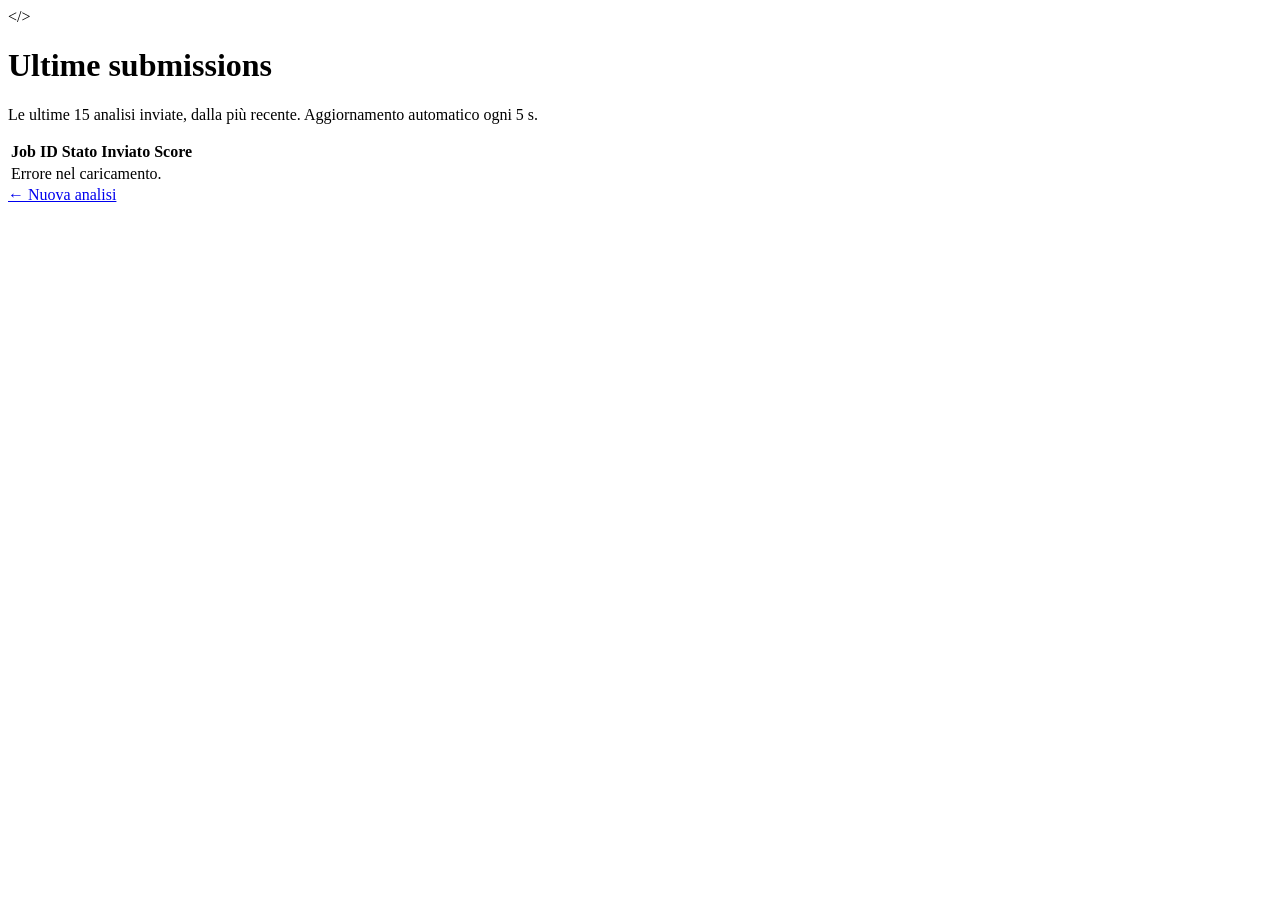
==== src/main/resources/static/recent.html @ 3c6a38a1 "aggiunta pagina per visualizzare ultime 15 submissions" ====
<!DOCTYPE html>
<html lang="it">
<head>
    <meta charset="UTF-8">
    <title>Ultime submissions — Reviewer</title>
    <link rel="stylesheet" href="/style.css">
</head>
<body class="status-page">
    <div class="card card-wide">
        <div class="card-header">
            <span class="card-icon">&lt;/&gt;</span>
            <h1>Ultime submissions</h1>
        </div>

        <p class="recent-hint">Le ultime 15 analisi inviate, dalla più recente. Aggiornamento automatico ogni 5 s.</p>

        <table class="recent-table" id="recentTable">
            <thead>
                <tr>
                    <th>Job ID</th>
                    <th>Stato</th>
                    <th>Inviato</th>
                    <th>Score</th>
                </tr>
            </thead>
            <tbody id="recentBody">
                <tr><td colspan="4" class="recent-empty">Caricamento…</td></tr>
            </tbody>
        </table>

        <a href="/" class="back-link">&#8592; Nuova analisi</a>
    </div>

    <script>
        const STATE_LABELS = {
            PENDING: 'In attesa…',
            RUNNING: 'In esecuzione…',
            DONE:    'Completato',
            ERROR:   'Errore',
        };

        const tbody = document.getElementById('recentBody');

        function formatDate(isoString) {
            const d = new Date(isoString);
            return d.toLocaleString('it-IT', { dateStyle: 'short', timeStyle: 'medium' });
        }

        async function refresh() {
            try {
                const res = await fetch('/status/recent');
                if (!res.ok) {
                    tbody.innerHTML = '<tr><td colspan="4" class="recent-empty">Errore nel caricamento.</td></tr>';
                    return;
                }
                const jobs = await res.json();

                if (jobs.length === 0) {
                    tbody.innerHTML = '<tr><td colspan="4" class="recent-empty">Nessuna analisi ancora inviata.</td></tr>';
                    return;
                }

                tbody.innerHTML = '';
                for (const job of jobs) {
                    const tr = document.createElement('tr');
                    tr.className = 'recent-row';
                    tr.title = 'Clicca per vedere il dettaglio';
                    tr.addEventListener('click', () => {
                        window.location.href = '/status.html?jobId=' + encodeURIComponent(job.jobId);
                    });

                    const tdId = document.createElement('td');
                    tdId.innerHTML = `<code class="recent-job-id">${job.jobId}</code>`;

                    const tdState = document.createElement('td');
                    const badge = document.createElement('span');
                    badge.className = 'state-badge state-' + job.status.toLowerCase();
                    badge.textContent = STATE_LABELS[job.status] ?? job.status;
                    tdState.appendChild(badge);

                    const tdDate = document.createElement('td');
                    tdDate.className = 'recent-date';
                    tdDate.textContent = formatDate(job.registeredAt);

                    const tdScore = document.createElement('td');
                    tdScore.className = 'recent-score';
                    tdScore.textContent = job.score;

                    tr.append(tdId, tdState, tdDate, tdScore);
                    tbody.appendChild(tr);
                }
            } catch (_) {
                tbody.innerHTML = '<tr><td colspan="4" class="recent-empty">Errore di rete.</td></tr>';
            }
        }

        refresh();
        setInterval(refresh, 5000);
    </script>
</body>
</html>
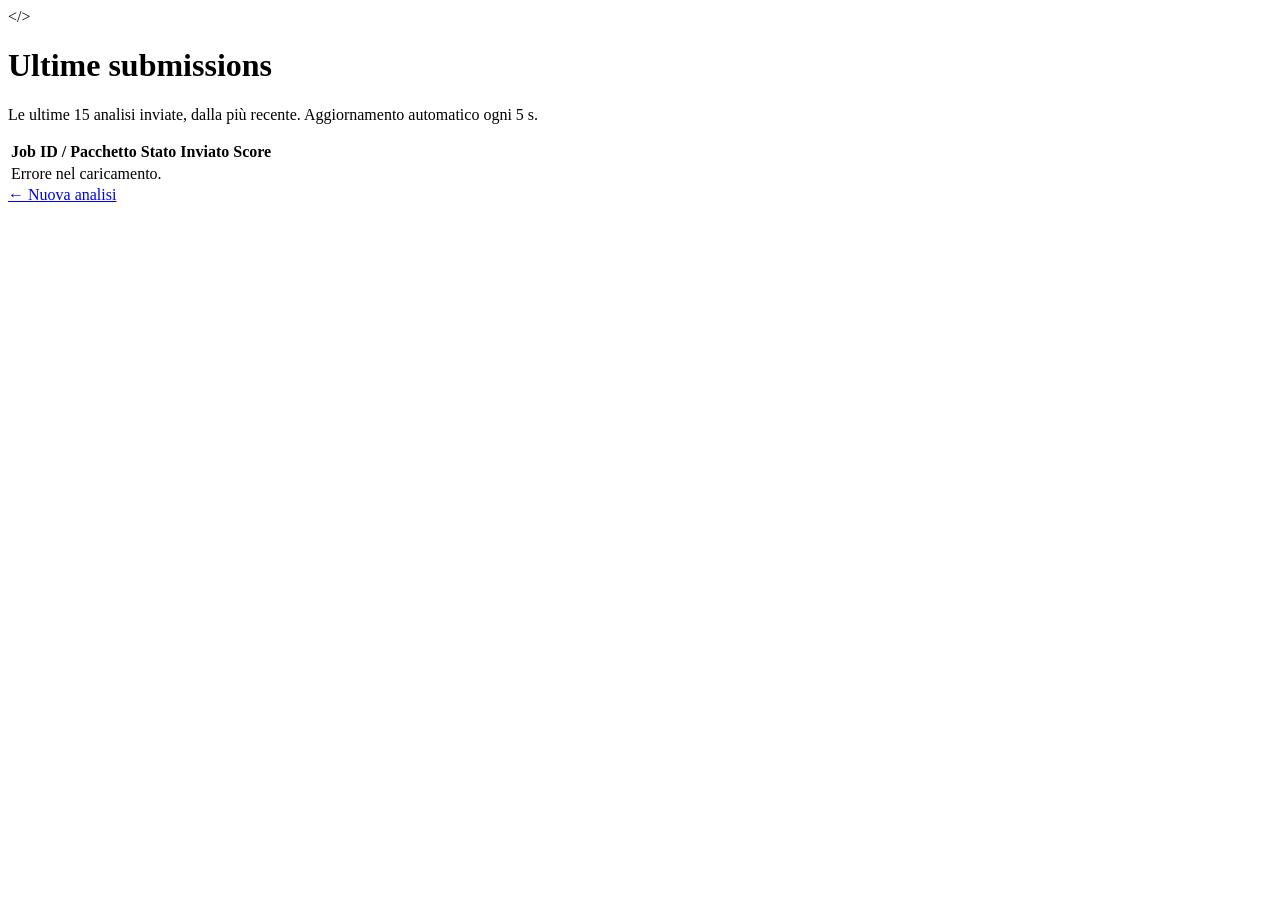
==== commit 573c5cc3: "il sistema nella pagina dei report visualizzail package testato" ====
--- a/src/main/resources/static/recent.html
+++ b/src/main/resources/static/recent.html
@@ -2,22 +2,24 @@
 <html lang="it">
 <head>
     <meta charset="UTF-8">
+    <script>document.documentElement.setAttribute('data-theme',localStorage.getItem('reviewer-theme')||'dark');</script>
     <title>Ultime submissions — Reviewer</title>
     <link rel="stylesheet" href="/style.css">
+    <script src="/theme.js" defer></script>
 </head>
 <body class="status-page">
     <div class="card card-wide">
         <div class="card-header">
-            <span class="card-icon">&lt;/&gt;</span>
+            <span>&lt;/&gt;</span>
             <h1>Ultime submissions</h1>
         </div>
 
         <p class="recent-hint">Le ultime 15 analisi inviate, dalla più recente. Aggiornamento automatico ogni 5 s.</p>
 
-        <table class="recent-table" id="recentTable">
+        <table id="recentTable">
             <thead>
                 <tr>
-                    <th>Job ID</th>
+                    <th>Job ID / Pacchetto</th>
                     <th>Stato</th>
                     <th>Inviato</th>
                     <th>Score</th>
@@ -28,7 +30,7 @@
             </tbody>
         </table>
 
-        <a href="/" class="back-link">&#8592; Nuova analisi</a>
+        <a href="/">&#8592; Nuova analisi</a>
     </div>
 
     <script>
@@ -50,7 +52,7 @@
             try {
                 const res = await fetch('/status/recent');
                 if (!res.ok) {
-                    tbody.innerHTML = '<tr><td colspan="4" class="recent-empty">Errore nel caricamento.</td></tr>';
+                    tbody.innerHTML = '<tr><td colspan="4">Errore nel caricamento.</td></tr>';
                     return;
                 }
                 const jobs = await res.json();
@@ -63,14 +65,14 @@
                 tbody.innerHTML = '';
                 for (const job of jobs) {
                     const tr = document.createElement('tr');
-                    tr.className = 'recent-row';
                     tr.title = 'Clicca per vedere il dettaglio';
                     tr.addEventListener('click', () => {
                         window.location.href = '/status.html?jobId=' + encodeURIComponent(job.jobId);
                     });
 
                     const tdId = document.createElement('td');
-                    tdId.innerHTML = `<code class="recent-job-id">${job.jobId}</code>`;
+                    tdId.innerHTML = `<code>${job.jobId}</code>`
+                                   + (job.packageName ? `<br><span class="recent-pkg">${job.packageName}</span>` : '');
 
                     const tdState = document.createElement('td');
                     const badge = document.createElement('span');
@@ -79,11 +81,9 @@
                     tdState.appendChild(badge);
 
                     const tdDate = document.createElement('td');
-                    tdDate.className = 'recent-date';
                     tdDate.textContent = formatDate(job.registeredAt);
 
                     const tdScore = document.createElement('td');
-                    tdScore.className = 'recent-score';
                     tdScore.textContent = job.score;
 
                     tr.append(tdId, tdState, tdDate, tdScore);
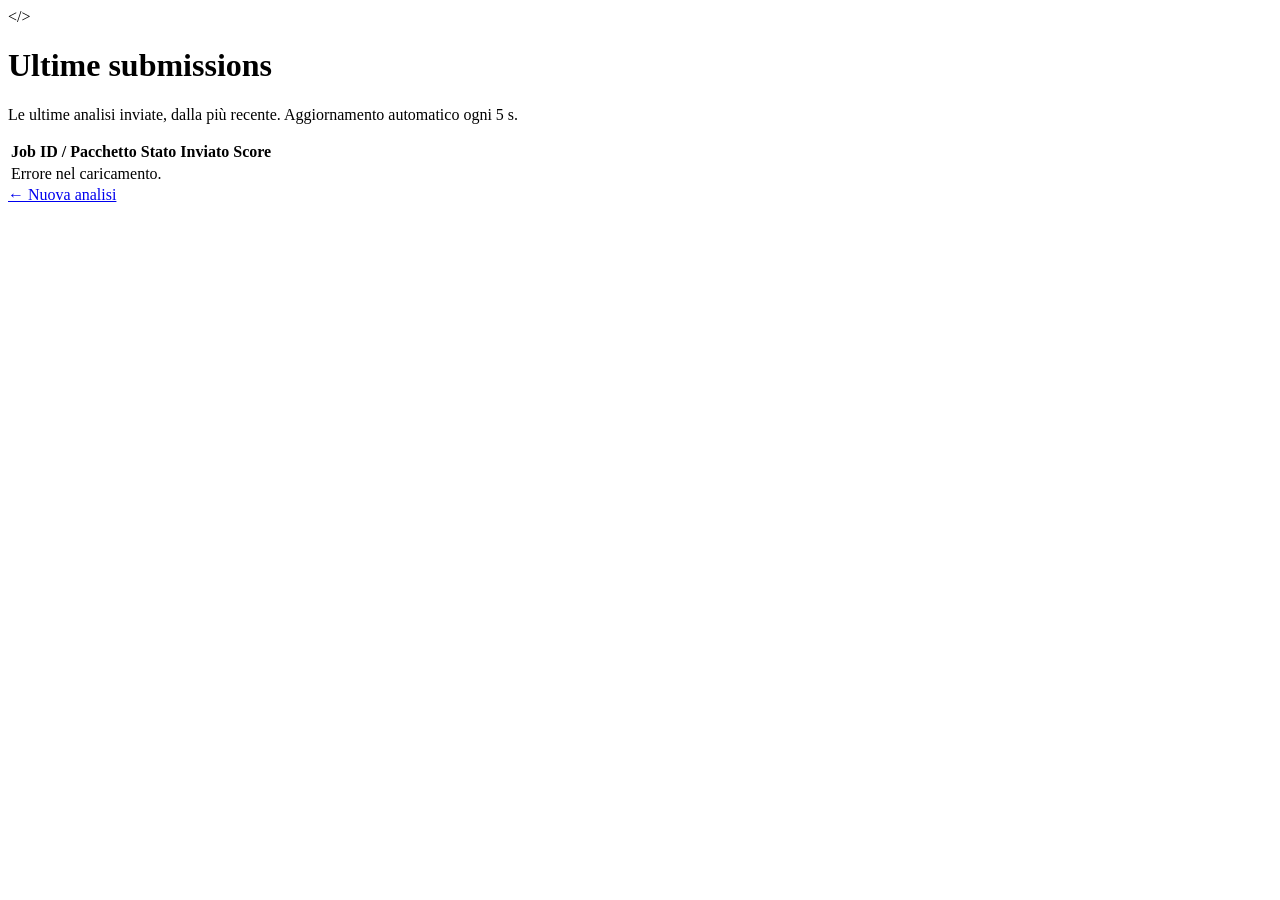
==== commit a095fd0e: "correzione di bug In caso di errori la stampa ripercorre i "caused by" L'svg di mobilità ha il nome " ====
--- a/src/main/resources/static/recent.html
+++ b/src/main/resources/static/recent.html
@@ -14,7 +14,7 @@
             <h1>Ultime submissions</h1>
         </div>
 
-        <p class="recent-hint">Le ultime 15 analisi inviate, dalla più recente. Aggiornamento automatico ogni 5 s.</p>
+        <p class="recent-hint">Le ultime analisi inviate, dalla più recente. Aggiornamento automatico ogni 5 s.</p>
 
         <table id="recentTable">
             <thead>
